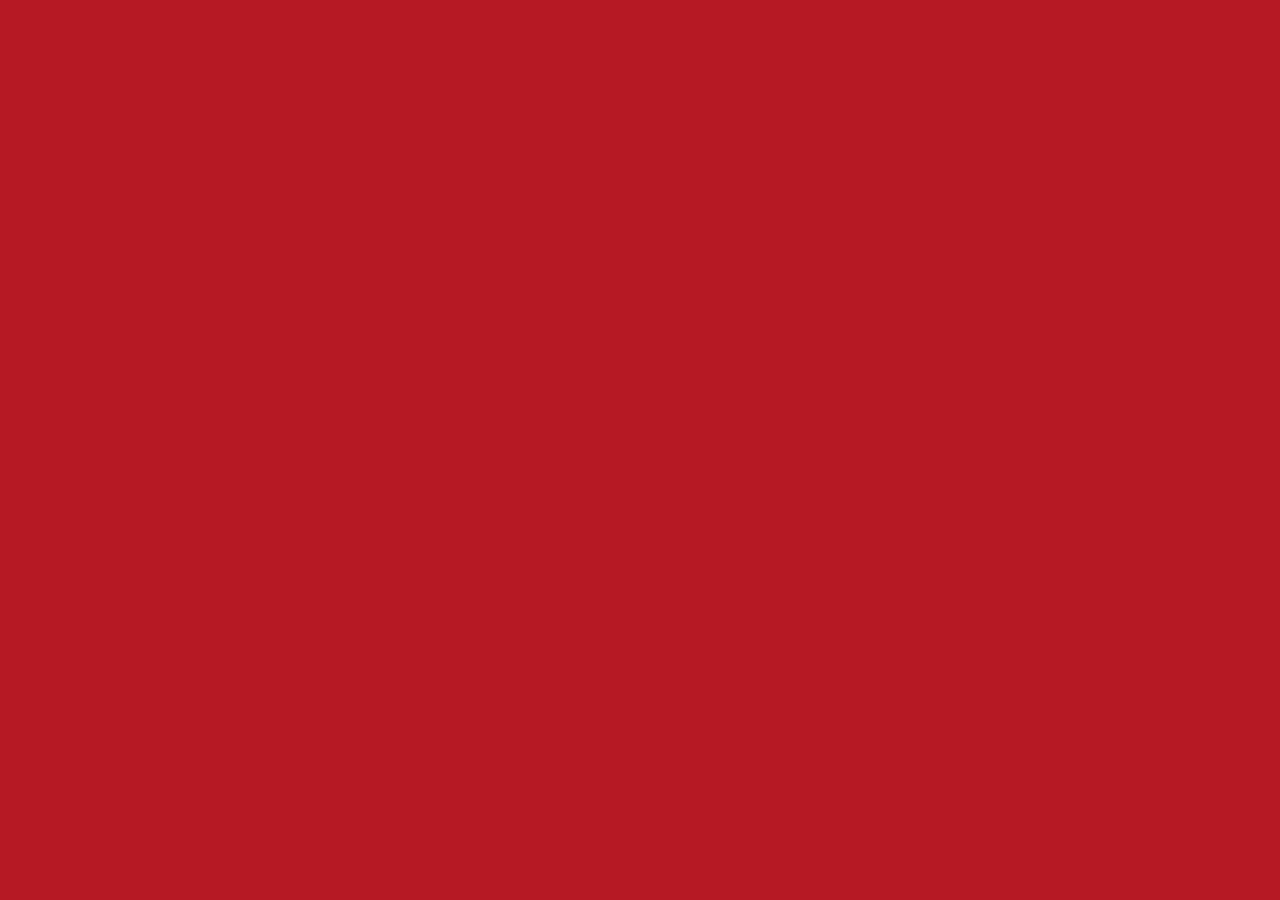
==== index.html @ 18be6061 "Add files via upload" ====
<!DOCTYPE html>
<html lang="en">
<head>
  <meta charset="utf-8">
  <title>KirillS-mp201.github.io</title>
  <meta name="description" content="particles.js is a lightweight JavaScript library for creating particles.">
  <meta name="author" content="Vincent Garreau" />
  <meta name="viewport" content="width=device-width, initial-scale=1.0, minimum-scale=1.0, maximum-scale=1.0, user-scalable=no">
  <link rel="stylesheet" media="screen" href="css/style.css">
</head>
<body>

<!-- particles.js container -->
<div id="particles-js"></div>

<a href="https://KirillS-mp201.github.io/quadratic/index.html"> <img id="quad" src="quad.png"></a>

<a href="https://KirillS-mp201.github.io/Trex/index.html"> <img id="t-rex" src="t-rex.png"></a>

<a href="https://KirillS-mp201.github.io/JavaScript-Analog-Clock-master/index.html"> <img id="clock" src="clock.png"></a>

<a href="https://KirillS-mp201.github.io/pacman/index.html"> <img id="pacman" src="pacman.png"></a>

<a href="https://KirillS-mp201.github.io/go/lab5.go"> <img id="go" src="go.png"></a>

<a href="https://github.com/KirillS-mp201"> <img id="kirill" src="kirill.png"></a>



 <img id="pat" src="pat.png">

 <img id="bob" src="bob.png">

<img id="sqd" src="sqd.png">

<!-- scripts -->
<script src="https://cdnjs.cloudflare.com/ajax/libs/particles.js/2.0.0/particles.js"></script>
<script src="js/app.js"></script>

</body>
</html>
---- css/style.css ----
/* =============================================================================
   HTML5 CSS Reset Minified - Eric Meyer
   ========================================================================== */

html,body,div,span,object,iframe,h1,h2,h3,h4,h5,h6,p,blockquote,pre,abbr,address,cite,code,del,dfn,em,img,ins,kbd,q,samp,small,strong,sub,sup,var,b,i,dl,dt,dd,ol,ul,li,fieldset,form,label,legend,table,caption,tbody,tfoot,thead,tr,th,td,article,aside,canvas,details,figcaption,figure,footer,header,hgroup,menu,nav,section,summary,time,mark,audio,video{margin:0;padding:0;border:0;outline:0;font-size:100%;vertical-align:baseline;background:transparent}
body{line-height:1}
article,aside,details,figcaption,figure,footer,header,hgroup,menu,nav,section{display:block}
nav ul{list-style:none}
blockquote,q{quotes:none}
blockquote:before,blockquote:after,q:before,q:after{content:none}
a{margin:0;padding:0;font-size:100%;vertical-align:baseline;background:transparent;text-decoration:none}
mark{background-color:#ff9;color:#000;font-style:italic;font-weight:bold}
del{text-decoration:line-through}
abbr[title],dfn[title]{border-bottom:1px dotted;cursor:help}
table{border-collapse:collapse;border-spacing:0}
hr{display:block;height:1px;border:0;border-top:1px solid #ccc;margin:1em 0;padding:0}
input,select{vertical-align:middle}
li{list-style:none}


/* =============================================================================
   My CSS
   ========================================================================== */

/* ---- base ---- */

html,body{ 
	width:100%;
	height:100%;
	background:#111;
}

html{
  -webkit-tap-highlight-color: rgba(0, 0, 0, 0);
}

body{
  font:normal 75% Arial, Helvetica, sans-serif;
}

canvas{
  display:block;
  vertical-align:bottom;
}


/* ---- stats.js ---- */

.count-particles{
  background: #000022;
  position: absolute;
  top: 48px;
  left: 0;
  width: 80px;
  color: #13E8E9;
  font-size: .8em;
  text-align: left;
  text-indent: 4px;
  line-height: 14px;
  padding-bottom: 2px;
  font-family: Helvetica, Arial, sans-serif;
  font-weight: bold;
}

.js-count-particles{
  font-size: 1.1em;
}

#stats,
.count-particles{
  -webkit-user-select: none;
  margin-top: 5px;
  margin-left: 5px;
}

#stats{
  border-radius: 3px 3px 0 0;
  overflow: hidden;
}

.count-particles{
  border-radius: 0 0 3px 3px;
}


/* ---- particles.js container ---- */

#particles-js{
  width: 100%;
  height: 100%;
  background-color: #b61924;
  background-image: url('');
  background-size: cover;
  background-position: 50% 50%;
  background-repeat: no-repeat;
}

/* ---- reset ---- */ body{ margin:0; font:normal 75% Arial, Helvetica, sans-serif; } canvas{ display: block; vertical-align: bottom; } /* ---- particles.js container ---- */ #particles-js{ position:absolute; width: 100%; height: 100%; background-color: #b61924; background-image: url("https://www.vash-ng.ru/wp-content/uploads/2019/10/stengazeta-na-novyj-god-2020-1.jpg"); background-repeat: no-repeat; background-size: cover; background-position: 50% 50%; } /* ---- stats.js ---- */ .count-particles{ background: #000022; position: absolute; top: 48px; left: 0; width: 80px; color: #13E8E9; font-size: .8em; text-align: left; text-indent: 4px; line-height: 14px; padding-bottom: 2px; font-family: Helvetica, Arial, sans-serif; font-weight: bold; } .js-count-particles{ font-size: 1.1em; } #stats, .count-particles{ -webkit-user-select: none; margin-top: 5px; margin-left: 5px; } #stats{ border-radius: 3px 3px 0 0; overflow: hidden; } .count-particles{ border-radius: 0 0 3px 3px; }
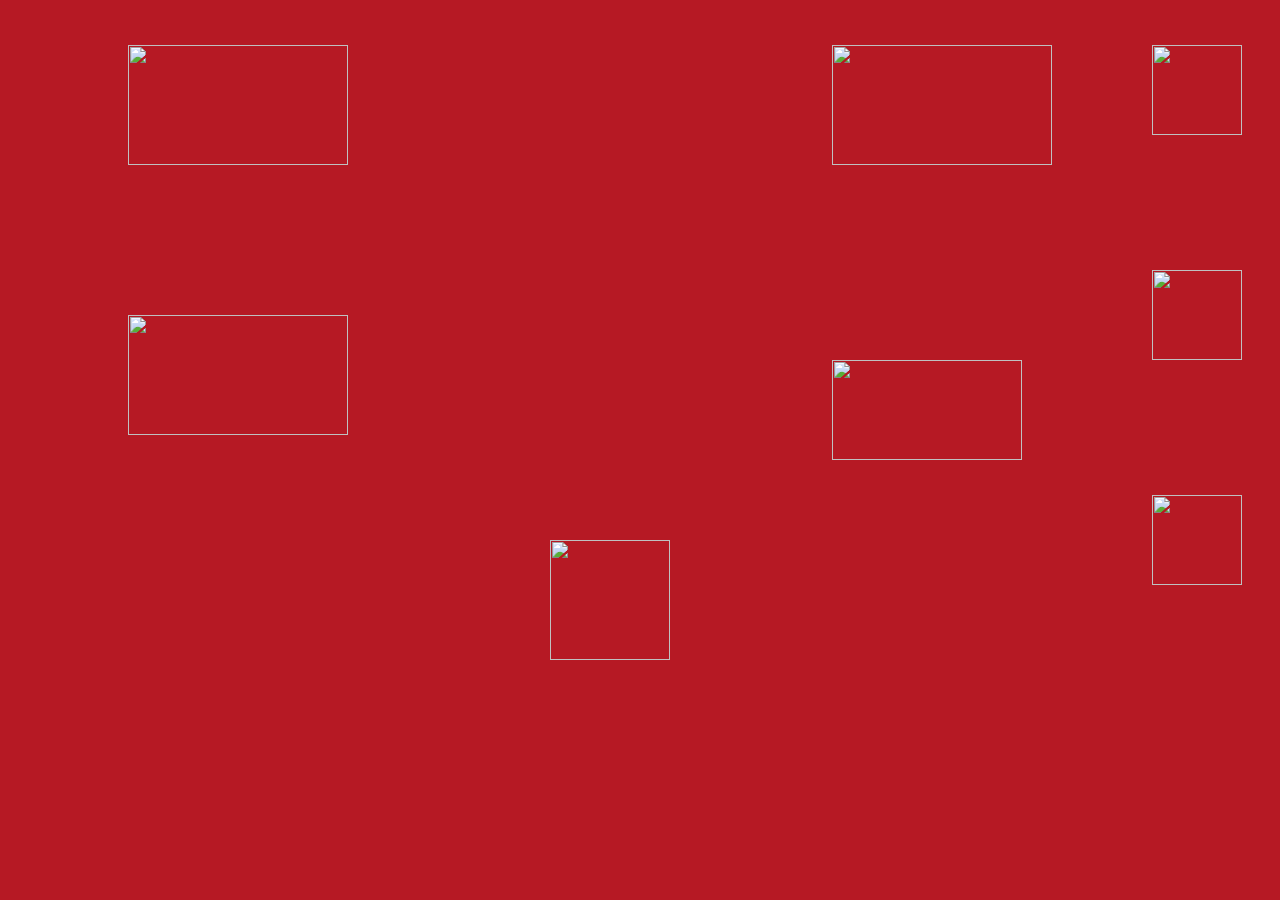
==== commit 72be10a9: "Add files via upload" ====
--- a/index.html
+++ b/index.html
@@ -2,7 +2,7 @@
 <html lang="en">
 <head>
   <meta charset="utf-8">
-  <title>KirillS-mp201.github.io</title>
+  <title>egudkova.github.io</title>
   <meta name="description" content="particles.js is a lightweight JavaScript library for creating particles.">
   <meta name="author" content="Vincent Garreau" />
   <meta name="viewport" content="width=device-width, initial-scale=1.0, minimum-scale=1.0, maximum-scale=1.0, user-scalable=no">
@@ -13,25 +13,23 @@
 <!-- particles.js container -->
 <div id="particles-js"></div>
 
-<a href="https://KirillS-mp201.github.io/quadratic/index.html"> <img id="quad" src="quad.png"></a>
 
-<a href="https://KirillS-mp201.github.io/Trex/index.html"> <img id="t-rex" src="t-rex.png"></a>
+<a href="https://egudkova.github.io/quadratic equation/index.html"> <img id="quad" src="quad.png"></a>
 
-<a href="https://KirillS-mp201.github.io/JavaScript-Analog-Clock-master/index.html"> <img id="clock" src="clock.png"></a>
+<a href="https://egudkova.github.io/trex/index.html"> <img id="t-rex" src="t-rex.png"></a>
 
-<a href="https://KirillS-mp201.github.io/pacman/index.html"> <img id="pacman" src="pacman.png"></a>
+<a href="https://egudkova.github.io/JavaScript-Analog-Clock-master/index.html"> <img id="clock" src="clock.png"></a>
 
-<a href="https://KirillS-mp201.github.io/go/lab5.go"> <img id="go" src="go.png"></a>
+<a href="https://egudkova.github.io/pacman/index.html"> <img id="pacman" src="pacman.png"></a>
 
-<a href="https://github.com/KirillS-mp201"> <img id="kirill" src="kirill.png"></a>
+<a href="https://egudkova.github.io/go/lab5.go"> <img id="go" src="go.png"></a>
 
+<a href="https://www.instagram.com/eee_gudkova/?igshid=17aal6k19t1da"> <img id="inst" src="inst.png"></a>
 
+<a href="https://vk.com/id256223246"> <img id="vk" src="vk.png"></a>
 
- <img id="pat" src="pat.png">
+<a href="https://github.com/egudkova"> <img id="kit" src="kit.png"></a>
 
- <img id="bob" src="bob.png">
-
-<img id="sqd" src="sqd.png">
 
 <!-- scripts -->
 <script src="https://cdnjs.cloudflare.com/ajax/libs/particles.js/2.0.0/particles.js"></script>
--- a/css/style.css
+++ b/css/style.css
@@ -89,10 +89,86 @@
   width: 100%;
   height: 100%;
   background-color: #b61924;
-  background-image: url('');
+  background-image: url('https://sun9-6.userapi.com/impg/6T3lJFTM0oLdXTXgo7_-tv9WtzvSaHBmAWgzKg/uA6O_GYlyvM.jpg?size=900x756&quality=96&sign=7d75eae25f5c530b6a4715dd47dc8923&type=album');
   background-size: cover;
   background-position: 50% 50%;
   background-repeat: no-repeat;
 }
 
-/* ---- reset ---- */ body{ margin:0; font:normal 75% Arial, Helvetica, sans-serif; } canvas{ display: block; vertical-align: bottom; } /* ---- particles.js container ---- */ #particles-js{ position:absolute; width: 100%; height: 100%; background-color: #b61924; background-image: url("https://www.vash-ng.ru/wp-content/uploads/2019/10/stengazeta-na-novyj-god-2020-1.jpg"); background-repeat: no-repeat; background-size: cover; background-position: 50% 50%; } /* ---- stats.js ---- */ .count-particles{ background: #000022; position: absolute; top: 48px; left: 0; width: 80px; color: #13E8E9; font-size: .8em; text-align: left; text-indent: 4px; line-height: 14px; padding-bottom: 2px; font-family: Helvetica, Arial, sans-serif; font-weight: bold; } .js-count-particles{ font-size: 1.1em; } #stats, .count-particles{ -webkit-user-select: none; margin-top: 5px; margin-left: 5px; } #stats{ border-radius: 3px 3px 0 0; overflow: hidden; } .count-particles{ border-radius: 0 0 3px 3px; }+/* ---- reset ---- */ body{ margin:0; font:normal 75% Arial, Helvetica, sans-serif; } canvas{ display: block; vertical-align: bottom; } /* ---- particles.js container ---- */ #particles-js{ position:absolute; width: 100%; height: 100%; background-color: #b61924; background-image: url("https://www.vash-ng.ru/wp-content/uploads/2019/10/stengazeta-na-novyj-god-2020-1.jpg"); background-repeat: no-repeat; background-size: cover; background-position: 50% 50%; } /* ---- stats.js ---- */ .count-particles{ background: #000022; position: absolute; top: 48px; left: 0; width: 80px; color: #13E8E9; font-size: .8em; text-align: left; text-indent: 4px; line-height: 14px; padding-bottom: 2px; font-family: Helvetica, Arial, sans-serif; font-weight: bold; } .js-count-particles{ font-size: 1.1em; } #stats, .count-particles{ -webkit-user-select: none; margin-top: 5px; margin-left: 5px; } #stats{ border-radius: 3px 3px 0 0; overflow: hidden; } .count-particles{ border-radius: 0 0 3px 3px; }
+
+#go{
+  top: 60%;
+    position: absolute;
+    width: 120px;
+    height: 120px;
+    background-size: 100%;
+    margin-left: 43%;
+}
+
+
+#quad{
+  top: 5%;
+    position: absolute;
+    width: 220px;
+    height: 120px;
+    background-size: 100%;
+    margin-left: 10%;
+}
+
+#t-rex{
+  top: 35%;
+    position: absolute;
+    width: 220px;
+    height: 120px;
+    background-size: 100%;
+    margin-left: 10%;
+}
+
+
+#clock{
+  top: 40%;
+    position: absolute;
+    width: 190px;
+    height: 100px;
+    background-size: 100%;
+    margin-left: 65%;
+}
+
+
+
+#pacman{
+  top: 5%;
+    position: absolute;
+    width: 220px;
+    height: 120px;
+    background-size: 100%;
+    margin-left: 65%;
+}
+
+#kit{
+  top: 55%;
+    position: absolute;
+    width: 90px;
+    height: 90px;
+    background-size: 100%;
+    margin-left: 90%;
+}
+
+#vk{
+  top: 5%;
+    position: absolute;
+    width: 90px;
+    height: 90px;
+    background-size: 100%;
+    margin-left: 90%;
+}
+
+#inst{
+  top: 30%;
+    position: absolute;
+    width: 90px;
+    height: 90px;
+    background-size: 100%;
+    margin-left: 90%;
+}
